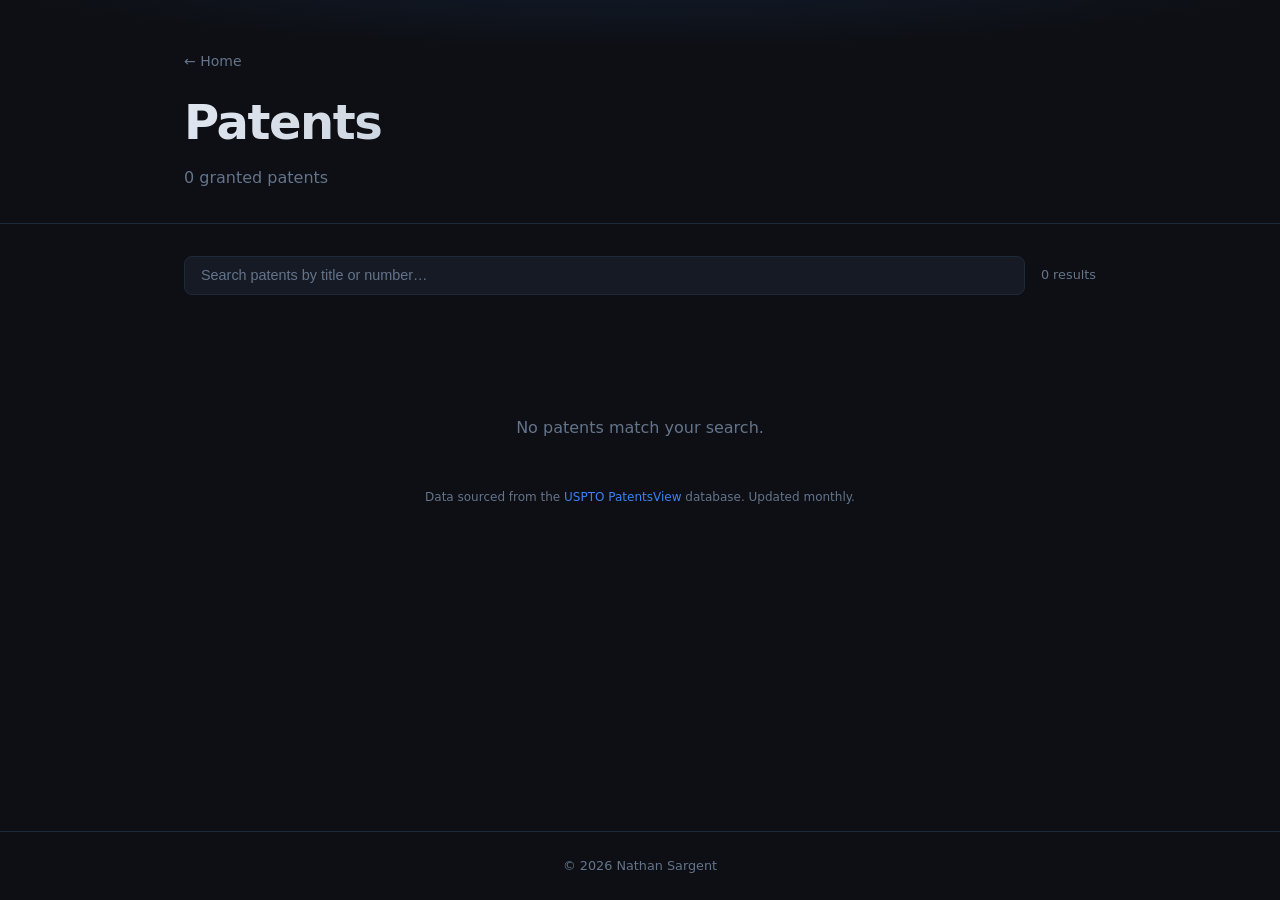
==== patents.html @ 2d0cdf23 "feat: add patent lookup widget and patents listing page - Homepage with animated patent count widget" ====
<!DOCTYPE html>
<html lang="en">
<head>
  <meta charset="UTF-8" />
  <meta name="viewport" content="width=device-width, initial-scale=1.0" />
  <title>Patents — Nathan Sargent</title>
  <link rel="stylesheet" href="css/style.css" />
</head>
<body>

  <header class="site-header">
    <div class="container">
      <a href="index.html" class="back-link">&larr; Home</a>
      <h1 class="site-title">Patents</h1>
      <p class="site-subtitle" id="patentPageSubtitle">Loading…</p>
    </div>
  </header>

  <main class="container">

    <div class="patent-controls">
      <input
        type="search"
        id="patentSearch"
        class="patent-search-input"
        placeholder="Search patents by title or number…"
        aria-label="Search patents"
      />
      <span class="patent-count-badge" id="visibleCount"></span>
    </div>

    <ul class="patent-list" id="patentList" aria-live="polite">
      <li class="patent-placeholder">Loading patents…</li>
    </ul>

    <p class="no-results hidden" id="noResults">No patents match your search.</p>

    <p class="patent-source">
      Data sourced from the
      <a href="https://patentsview.org" target="_blank" rel="noopener">USPTO PatentsView</a>
      database. Updated monthly.
    </p>

  </main>

  <footer class="site-footer">
    <div class="container">
      <p>&copy; <span id="footerYear"></span> Nathan Sargent</p>
    </div>
  </footer>

  <script src="js/main.js"></script>
</body>
</html>
---- css/style.css ----
/* ============================================================
   Base & Reset
   ============================================================ */
*, *::before, *::after { box-sizing: border-box; margin: 0; padding: 0; }

:root {
  --bg:         #0d0f14;
  --bg-card:    #161a24;
  --bg-card-hover: #1e2333;
  --accent:     #3b82f6;
  --accent-glow:#3b82f680;
  --accent-dim: #1d4ed8;
  --text:       #e2e8f0;
  --text-muted: #64748b;
  --border:     #1e2a3a;
  --radius:     16px;
  --transition: 0.25s ease;
}

html { scroll-behavior: smooth; }

body {
  background: var(--bg);
  color: var(--text);
  font-family: 'Segoe UI', system-ui, -apple-system, sans-serif;
  font-size: 16px;
  line-height: 1.6;
  min-height: 100vh;
  display: flex;
  flex-direction: column;
}

a { color: var(--accent); text-decoration: none; }
a:hover { text-decoration: underline; }

.container {
  width: 100%;
  max-width: 960px;
  margin: 0 auto;
  padding: 0 1.5rem;
}

.hidden { display: none !important; }

/* ============================================================
   Header
   ============================================================ */
.site-header {
  padding: 3rem 0 2rem;
  border-bottom: 1px solid var(--border);
  position: relative;
  overflow: hidden;
}

.site-header::before {
  content: '';
  position: absolute;
  inset: 0;
  background: radial-gradient(ellipse 80% 60% at 50% -20%, #3b82f620 0%, transparent 70%);
  pointer-events: none;
}

.site-title {
  font-size: clamp(1.8rem, 5vw, 3rem);
  font-weight: 700;
  letter-spacing: -0.03em;
  background: linear-gradient(135deg, #e2e8f0 0%, #94a3b8 100%);
  -webkit-background-clip: text;
  -webkit-text-fill-color: transparent;
  background-clip: text;
  animation: fadeDown 0.6s ease both;
}

.site-subtitle {
  color: var(--text-muted);
  font-size: 1rem;
  margin-top: 0.25rem;
  animation: fadeDown 0.6s 0.1s ease both;
}

.back-link {
  display: inline-block;
  font-size: 0.875rem;
  color: var(--text-muted);
  margin-bottom: 0.75rem;
  transition: color var(--transition);
  animation: fadeDown 0.5s ease both;
}
.back-link:hover { color: var(--accent); text-decoration: none; }

/* ============================================================
   Widget Grid
   ============================================================ */
.widget-grid {
  display: grid;
  grid-template-columns: repeat(auto-fill, minmax(200px, 1fr));
  gap: 1.25rem;
  padding: 3rem 0 2rem;
}

/* ============================================================
   Patent Widget
   ============================================================ */
.widget {
  display: flex;
  flex-direction: column;
  align-items: center;
  justify-content: center;
  gap: 0.4rem;
  padding: 2rem 1.5rem;
  background: var(--bg-card);
  border: 1px solid var(--border);
  border-radius: var(--radius);
  cursor: pointer;
  text-align: center;
  transition:
    transform var(--transition),
    background var(--transition),
    border-color var(--transition),
    box-shadow var(--transition);
  animation: fadeUp 0.6s 0.2s ease both;
  position: relative;
  overflow: hidden;
  text-decoration: none;
  color: inherit;
}

.widget::before {
  content: '';
  position: absolute;
  inset: 0;
  background: radial-gradient(circle at 50% 0%, var(--accent-glow) 0%, transparent 60%);
  opacity: 0;
  transition: opacity var(--transition);
  pointer-events: none;
}

.widget:hover {
  transform: translateY(-4px);
  background: var(--bg-card-hover);
  border-color: var(--accent);
  box-shadow: 0 8px 32px -8px var(--accent-glow), 0 0 0 1px var(--accent);
  text-decoration: none;
}

.widget:hover::before { opacity: 1; }

.widget:active { transform: translateY(-1px); }

.widget-icon {
  font-size: 2rem;
  line-height: 1;
  filter: grayscale(0.3);
  transition: transform var(--transition);
}
.widget:hover .widget-icon { transform: rotate(20deg) scale(1.1); }

.widget-count {
  font-size: 3rem;
  font-weight: 800;
  letter-spacing: -0.04em;
  line-height: 1;
  background: linear-gradient(135deg, #fff 0%, var(--accent) 100%);
  -webkit-background-clip: text;
  -webkit-text-fill-color: transparent;
  background-clip: text;
  min-height: 3.5rem;
  display: flex;
  align-items: center;
}

.widget-label {
  font-size: 0.875rem;
  font-weight: 600;
  color: var(--text-muted);
  text-transform: uppercase;
  letter-spacing: 0.1em;
}

.widget-sub {
  font-size: 0.7rem;
  color: var(--text-muted);
  opacity: 0.7;
}

.widget-cta {
  font-size: 0.8rem;
  color: var(--accent);
  margin-top: 0.5rem;
  opacity: 0;
  transform: translateY(4px);
  transition: opacity var(--transition), transform var(--transition);
}
.widget:hover .widget-cta { opacity: 1; transform: translateY(0); }

/* ============================================================
   Patents Page — Controls
   ============================================================ */
.patent-controls {
  display: flex;
  align-items: center;
  gap: 1rem;
  margin: 2rem 0 1.5rem;
  flex-wrap: wrap;
}

.patent-search-input {
  flex: 1;
  min-width: 200px;
  padding: 0.65rem 1rem;
  background: var(--bg-card);
  border: 1px solid var(--border);
  border-radius: 8px;
  color: var(--text);
  font-size: 0.9rem;
  outline: none;
  transition: border-color var(--transition), box-shadow var(--transition);
}
.patent-search-input::placeholder { color: var(--text-muted); }
.patent-search-input:focus {
  border-color: var(--accent);
  box-shadow: 0 0 0 3px var(--accent-glow);
}

.patent-count-badge {
  font-size: 0.8rem;
  color: var(--text-muted);
  white-space: nowrap;
}

/* ============================================================
   Patents Page — List
   ============================================================ */
.patent-list {
  list-style: none;
  display: flex;
  flex-direction: column;
  gap: 0.75rem;
  padding-bottom: 3rem;
}

.patent-item {
  display: grid;
  grid-template-columns: auto 1fr auto;
  align-items: center;
  gap: 1rem;
  padding: 1.1rem 1.25rem;
  background: var(--bg-card);
  border: 1px solid var(--border);
  border-radius: 10px;
  transition:
    transform var(--transition),
    border-color var(--transition),
    background var(--transition);
  animation: fadeUp 0.4s ease both;
}

.patent-item:hover {
  transform: translateX(4px);
  border-color: var(--accent);
  background: var(--bg-card-hover);
}

.patent-number {
  font-size: 0.75rem;
  font-weight: 700;
  color: var(--accent);
  font-family: 'Courier New', monospace;
  letter-spacing: 0.05em;
  white-space: nowrap;
}

.patent-title {
  font-size: 0.9rem;
  color: var(--text);
  line-height: 1.4;
}

.patent-date {
  font-size: 0.75rem;
  color: var(--text-muted);
  white-space: nowrap;
}

.patent-link {
  display: inline-flex;
  align-items: center;
  gap: 0.25rem;
  font-size: 0.75rem;
  color: var(--accent);
  padding: 0.3rem 0.6rem;
  border: 1px solid var(--accent);
  border-radius: 6px;
  transition: background var(--transition), color var(--transition);
  white-space: nowrap;
}
.patent-link:hover {
  background: var(--accent);
  color: #fff;
  text-decoration: none;
}

.patent-placeholder {
  padding: 2rem;
  text-align: center;
  color: var(--text-muted);
  font-style: italic;
}

.no-results {
  text-align: center;
  color: var(--text-muted);
  padding: 3rem 0;
}

.patent-source {
  font-size: 0.75rem;
  color: var(--text-muted);
  text-align: center;
  padding-bottom: 2rem;
}

/* ============================================================
   Footer
   ============================================================ */
.site-footer {
  margin-top: auto;
  padding: 1.5rem 0;
  border-top: 1px solid var(--border);
  text-align: center;
  font-size: 0.8rem;
  color: var(--text-muted);
}

/* ============================================================
   Animations
   ============================================================ */
@keyframes fadeUp {
  from { opacity: 0; transform: translateY(20px); }
  to   { opacity: 1; transform: translateY(0); }
}

@keyframes fadeDown {
  from { opacity: 0; transform: translateY(-12px); }
  to   { opacity: 1; transform: translateY(0); }
}

@keyframes countUp {
  from { opacity: 0; transform: scale(0.8); }
  to   { opacity: 1; transform: scale(1); }
}

/* Stagger patent list items */
.patent-item:nth-child(1)  { animation-delay: 0.05s; }
.patent-item:nth-child(2)  { animation-delay: 0.10s; }
.patent-item:nth-child(3)  { animation-delay: 0.15s; }
.patent-item:nth-child(4)  { animation-delay: 0.20s; }
.patent-item:nth-child(5)  { animation-delay: 0.25s; }
.patent-item:nth-child(6)  { animation-delay: 0.30s; }
.patent-item:nth-child(7)  { animation-delay: 0.35s; }
.patent-item:nth-child(8)  { animation-delay: 0.40s; }
.patent-item:nth-child(9)  { animation-delay: 0.45s; }
.patent-item:nth-child(10) { animation-delay: 0.50s; }

/* ============================================================
   Responsive
   ============================================================ */
@media (max-width: 600px) {
  .patent-item {
    grid-template-columns: 1fr auto;
    grid-template-rows: auto auto;
  }
  .patent-number { grid-column: 1; }
  .patent-date   { grid-column: 2; grid-row: 1; }
  .patent-title  { grid-column: 1 / -1; }
  .patent-link   { grid-column: 1 / -1; justify-self: start; }
}
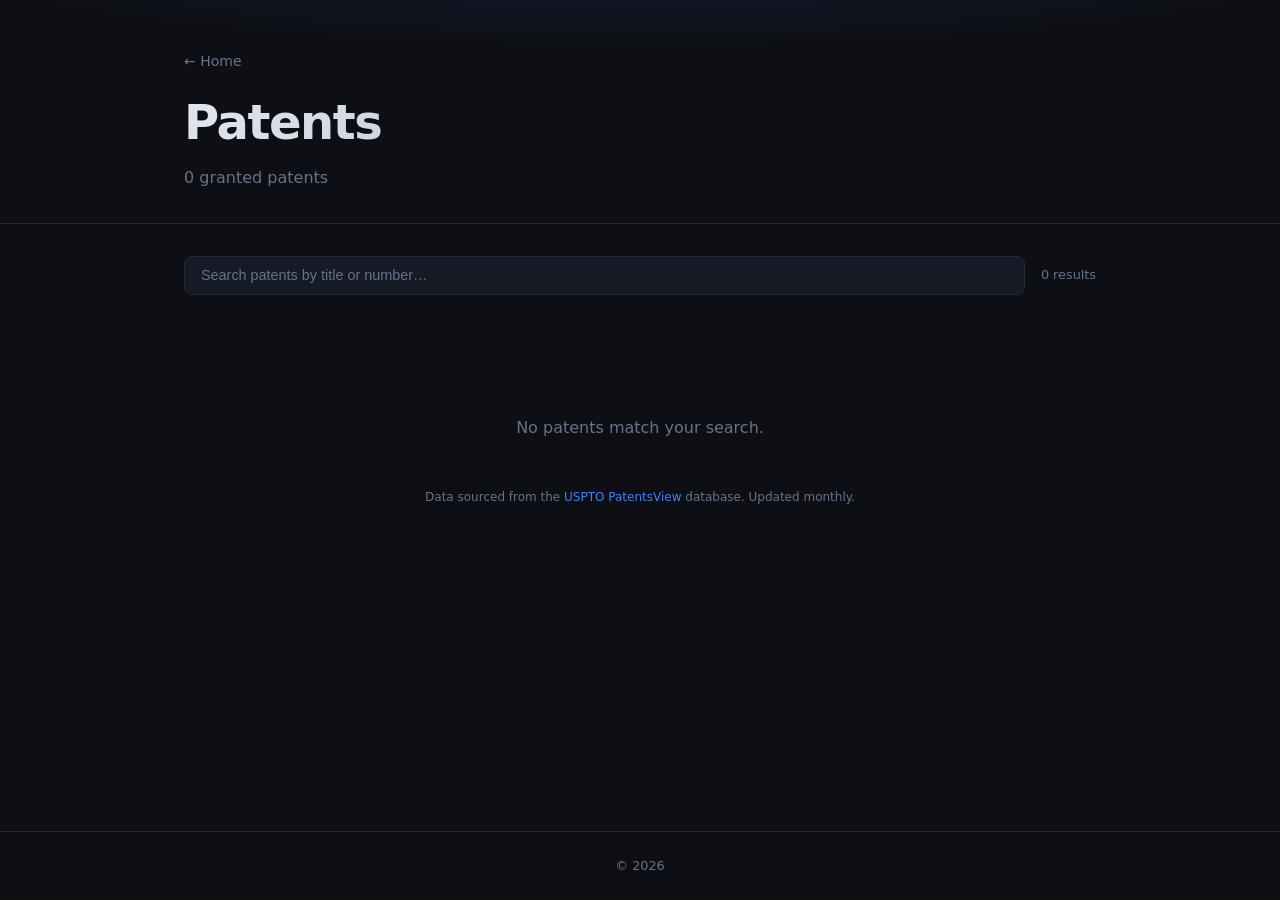
==== commit f34129ca: "refactor: remove hardcoded name from HTML — read from patents.json display_name is now written to pa" ====
--- a/patents.html
+++ b/patents.html
@@ -3,7 +3,7 @@
 <head>
   <meta charset="UTF-8" />
   <meta name="viewport" content="width=device-width, initial-scale=1.0" />
-  <title>Patents — Nathan Sargent</title>
+  <title>Patents</title>
   <link rel="stylesheet" href="css/style.css" />
 </head>
 <body>
@@ -45,7 +45,7 @@
 
   <footer class="site-footer">
     <div class="container">
-      <p>&copy; <span id="footerYear"></span> Nathan Sargent</p>
+      <p>&copy; <span id="footerYear"></span> <span id="footerName"></span></p>
     </div>
   </footer>
 
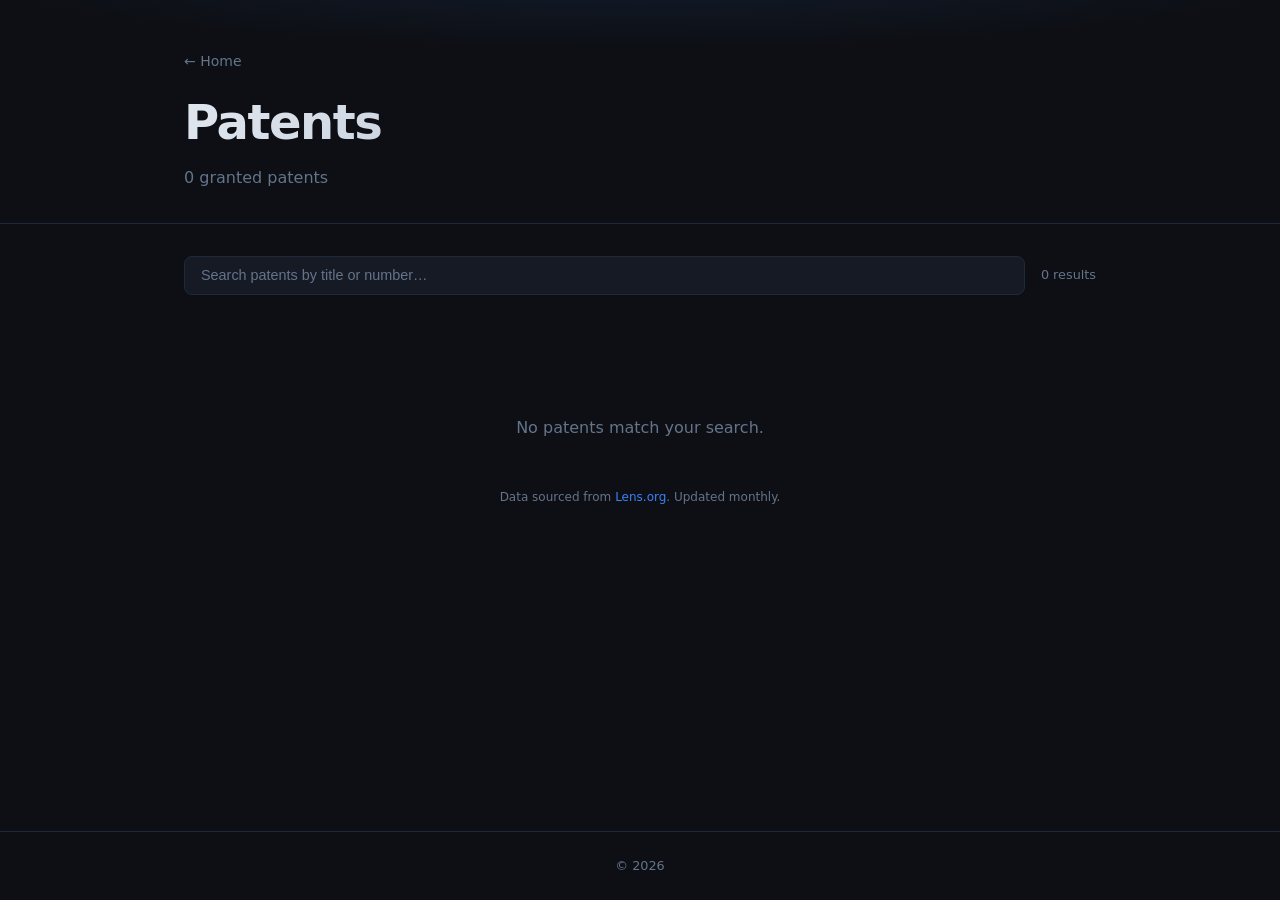
==== commit 45d98519: "feat: switch patent data source from PatentsView to Lens.org PatentsView has suspended new API key i" ====
--- a/patents.html
+++ b/patents.html
@@ -36,9 +36,8 @@
     <p class="no-results hidden" id="noResults">No patents match your search.</p>
 
     <p class="patent-source">
-      Data sourced from the
-      <a href="https://patentsview.org" target="_blank" rel="noopener">USPTO PatentsView</a>
-      database. Updated monthly.
+      Data sourced from <a href="https://www.lens.org" target="_blank" rel="noopener">Lens.org</a>.
+      Updated monthly.
     </p>
 
   </main>
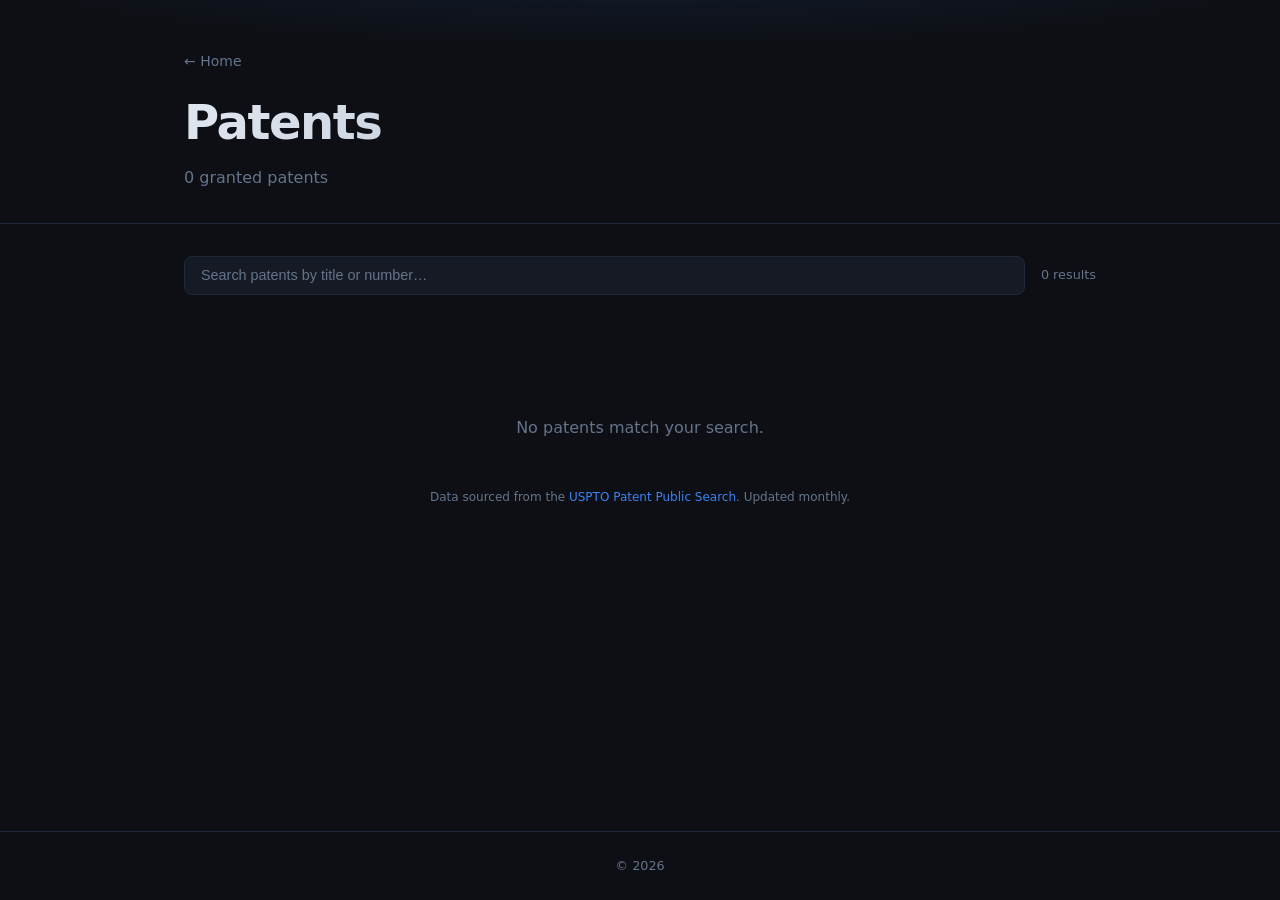
==== commit 02cb8fa9: "feat: switch to USPTO PPUBS as patent data source (no API key needed) Replaces Lens.org (paid after " ====
--- a/patents.html
+++ b/patents.html
@@ -36,7 +36,8 @@
     <p class="no-results hidden" id="noResults">No patents match your search.</p>
 
     <p class="patent-source">
-      Data sourced from <a href="https://www.lens.org" target="_blank" rel="noopener">Lens.org</a>.
+      Data sourced from the
+      <a href="https://ppubs.uspto.gov" target="_blank" rel="noopener">USPTO Patent Public Search</a>.
       Updated monthly.
     </p>
 
